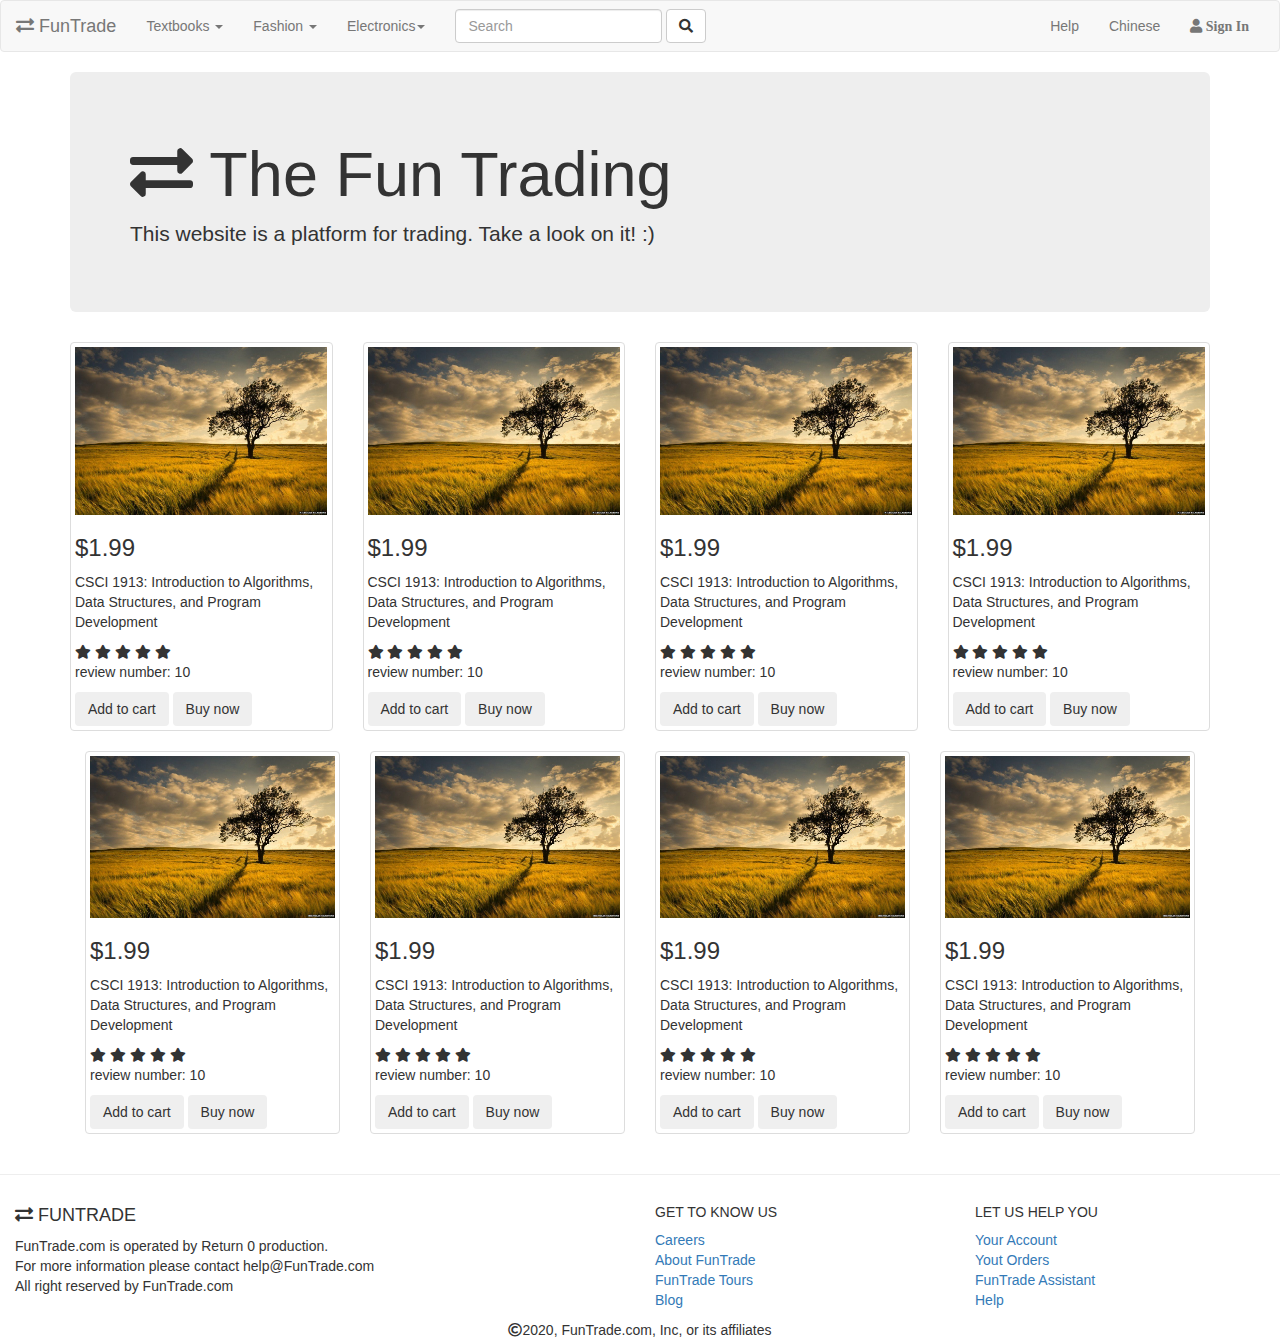
==== Return 0/index.html @ 483e0e55 "Homepage{VERSION 1]" ====
<!DOCTYPE html>
<html>

<head>
    <link rel="stylesheet" type="text/css" href="style.css">
    <link href="https://fonts.googleapis.com/css?family=Source+Sans+Pro:400,700&display=swap" rel="stylesheet">
    <link rel="stylesheet" type="text/css" href="https://maxcdn.bootstrapcdn.com/bootstrap/3.3.7/css/bootstrap.min.css">
    <link rel="stylesheet" href="https://cdnjs.cloudflare.com/ajax/libs/font-awesome/5.11.2/css/all.css">
    <title>Second-Hand Trading</title>

</head>

<body>
    <nav class="navbar navbar-default">
        <div class="container-fluid">
            <!-- Brand and toggle get grouped for better mobile display -->
            <div class="navbar-header">
                <button type="button" class="navbar-toggle collapsed" data-toggle="collapse"
                    data-target="#bs-example-navbar-collapse-1" aria-expanded="false">
                    <span class="sr-only">Toggle navigation</span>
                    <span class="icon-bar"></span>
                    <span class="icon-bar"></span>
                    <span class="icon-bar"></span>
                </button>
                <a class="navbar-brand" href="#"><i class="fas fa-exchange-alt"></i> FunTrade</a>
            </div>

            <!-- Collect the nav links, forms, and other content for toggling -->
            <div class="collapse navbar-collapse" id="bs-example-navbar-collapse-1">
                <ul class="nav navbar-nav">
                    <li class="dropdown">
                        <a href="#" class="dropdown-toggle" data-toggle="dropdown" role="button" aria-haspopup="true"
                            aria-expanded="false">Textbooks <span class="caret"></span></a>
                        <ul class="dropdown-menu">
                            <li><a href="#">CSCI</a></li>
                            <li><a href="#">WRIT</a></li>
                            <li><a href="#">MATH</a></li>
                        </ul>
                    </li>
                    <li class="dropdown">
                        <a href="#" class="dropdown-toggle" data-toggle="dropdown" role="button" aria-haspopup="true"
                            aria-expanded="false">Fashion <span class="caret"></span></a>
                        <ul class="dropdown-menu">
                            <li><a href="#">MEN</a></li>
                            <li><a href="#">WOMEN</a></li>
                            <li><a href="#">GIRLS</a></li>
                            <li><a href="#">BOYS</a></li>
                            <li><a href="#">LUGGAGE</a></li>
                            <li><a href="#">SALES & DEALS</a></li>
                        </ul>
                    </li>
                    <li class="dropdown">
                        <a href="#" class="dropdown-toggle" data-toggle="dropdown" role="button" aria-haspopup="true"
                            aria-expanded="false">Electronics<span class="caret"></span></a>
                        <ul class="dropdown-menu">
                            <li><a href="#">TV & VIDEO</a></li>
                            <li><a href="#">TV & VIDEO</a></li>
                            <li><a href="#">TV & VIDEO</a></li>
                            <li><a href="#">TV & VIDEO</a></li>
                        </ul>
                    </li>

                    <!--
                  <li class="active"><a href="#">Link <span class="sr-only">(current)</span></a></li>
                  <li><a href="#">Link</a></li>
                  -->

                </ul>
                <form class="navbar-form navbar-left">
                    <div class="form-group">
                        <input type="text" class="form-control" placeholder="Search">
                    </div>
                    <button type="submit" class="btn btn-default"><i class="fas fa-search"></i></button>
                </form>
                <ul class="nav navbar-nav navbar-right">
                    <li><a href="#">Help</a></li>
                    <li><a href="#">Chinese</a></li>
                    <li><a class="fas fa-user" href="#"> Sign In</a></li>
                </ul>
            </div><!-- /.navbar-collapse -->
        </div><!-- /.container-fluid -->
    </nav>

    <div class="container">
        <div class="jumbotron">
            <h1>
                <i class="fas fa-exchange-alt"></i> The Fun Trading
            </h1>
            <p> This website is a platform for trading. Take a look on it! :) </p>
        </div>

        <div class="row">
            <div class="col-lg-3 col-md-4 col-sm-6 col-xs-12">
                <div class="thumbnail">
                    <img src="1.jpg">
                    <div>
                        <h3>
                            $1.99
                        </h3>
                        <p class="b">
                            CSCI 1913: Introduction to Algorithms, Data Structures, and Program Development
                        </p>
                        <span class="fa fa-star checked"></span>
                        <span class="fa fa-star checked"></span>
                        <span class="fa fa-star checked"></span>
                        <span class="fa fa-star"></span>
                        <span class="fa fa-star"></span>
                        <p class="a">
                            review number: 10
                        </p>
                        <button class="btn btn-light">
                            Add to cart
                        </button>
                        <button class="btn btn-light">
                            Buy now
                        </button>
                    </div>
                </div>
            </div>
            <div class="col-lg-3 col-md-4 col-sm-6 col-xs-12">
                <div class="thumbnail">
                    <img src="1.jpg">
                    <div>
                        <h3>
                            $1.99
                        </h3>
                        <p class="b">
                            CSCI 1913: Introduction to Algorithms, Data Structures, and Program Development
                        </p>
                        <span class="fa fa-star checked"></span>
                        <span class="fa fa-star checked"></span>
                        <span class="fa fa-star checked"></span>
                        <span class="fa fa-star"></span>
                        <span class="fa fa-star"></span>
                        <p class="a">
                            review number: 10
                        </p>
                        <button class="btn btn-light">
                            Add to cart
                        </button>
                        <button class="btn btn-light">
                            Buy now
                        </button>
                    </div>
                </div>
            </div>
            <div class="col-lg-3 col-md-4 col-sm-6 col-xs-12">
                <div class="thumbnail">
                    <img src="1.jpg">
                    <div>
                        <h3>
                            $1.99
                        </h3>
                        <p class="b">
                            CSCI 1913: Introduction to Algorithms, Data Structures, and Program Development
                        </p>
                        <span class="fa fa-star checked"></span>
                        <span class="fa fa-star checked"></span>
                        <span class="fa fa-star checked"></span>
                        <span class="fa fa-star"></span>
                        <span class="fa fa-star"></span>
                        <p class="a">
                            review number: 10
                        </p>
                        <button class="btn btn-light">
                            Add to cart
                        </button>
                        <button class="btn btn-light">
                            Buy now
                        </button>
                    </div>
                </div>
            </div>
            <div class="col-lg-3 col-md-4 col-sm-6 col-xs-12">
                <div class="thumbnail">
                    <img src="1.jpg">
                    <div>
                        <h3>
                            $1.99
                        </h3>
                        <p class="b">
                            CSCI 1913: Introduction to Algorithms, Data Structures, and Program Development
                        </p>
                        <span class="fa fa-star checked"></span>
                        <span class="fa fa-star checked"></span>
                        <span class="fa fa-star checked"></span>
                        <span class="fa fa-star"></span>
                        <span class="fa fa-star"></span>
                        <p class="a">
                            review number: 10
                        </p>
                        <button class="btn btn-light">
                            Add to cart
                        </button>
                        <button class="btn btn-light">
                            Buy now
                        </button>
                    </div>
                </div>
            </div>
        </div>
        <div class="col-lg-3 col-md-4 col-sm-6 col-xs-12">
            <div class="thumbnail">
                <img src="1.jpg">
                <div>
                    <h3>
                        $1.99
                    </h3>
                    <p class="b">
                        CSCI 1913: Introduction to Algorithms, Data Structures, and Program Development
                    </p>
                    <span class="fa fa-star checked"></span>
                    <span class="fa fa-star checked"></span>
                    <span class="fa fa-star checked"></span>
                    <span class="fa fa-star"></span>
                    <span class="fa fa-star"></span>
                    <p class="a">
                        review number: 10
                    </p>
                    <button class="btn btn-light">
                        Add to cart
                    </button>
                    <button class="btn btn-light">
                        Buy now
                    </button>
                </div>
            </div>
        </div>
        <div class="col-lg-3 col-md-4 col-sm-6 col-xs-12">
            <div class="thumbnail">
                <img src="1.jpg">
                <div>
                    <h3>
                        $1.99
                    </h3>
                    <p class="b">
                        CSCI 1913: Introduction to Algorithms, Data Structures, and Program Development
                    </p>
                    <span class="fa fa-star checked"></span>
                    <span class="fa fa-star checked"></span>
                    <span class="fa fa-star checked"></span>
                    <span class="fa fa-star"></span>
                    <span class="fa fa-star"></span>
                    <p class="a">
                        review number: 10
                    </p>
                    <button class="btn btn-light">
                        Add to cart
                    </button>
                    <button class="btn btn-light">
                        Buy now
                    </button>
                </div>
            </div>
        </div>
        <div class="col-lg-3 col-md-4 col-sm-6 col-xs-12">
            <div class="thumbnail">
                <img src="1.jpg">
                <div>
                    <h3>
                        $1.99
                    </h3>
                    <p class="b">
                        CSCI 1913: Introduction to Algorithms, Data Structures, and Program Development
                    </p>
                    <span class="fa fa-star checked"></span>
                    <span class="fa fa-star checked"></span>
                    <span class="fa fa-star checked"></span>
                    <span class="fa fa-star"></span>
                    <span class="fa fa-star"></span>
                    <p class="a">
                        review number: 10
                    </p>
                    <button class="btn btn-light">
                        Add to cart
                    </button>
                    <button class="btn btn-light">
                        Buy now
                    </button>
                </div>
            </div>
        </div>
        <div class="col-lg-3 col-md-4 col-sm-6 col-xs-12">
            <div class="thumbnail">
                <img src="1.jpg">
                <div>
                    <h3>
                        $1.99
                    </h3>
                    <p class="b">
                        CSCI 1913: Introduction to Algorithms, Data Structures, and Program Development
                    </p>
                    <span class="fa fa-star checked"></span>
                    <span class="fa fa-star checked"></span>
                    <span class="fa fa-star checked"></span>
                    <span class="fa fa-star"></span>
                    <span class="fa fa-star"></span>
                    <p class="a">
                        review number: 10
                    </p>
                    <button class="btn btn-light">
                        Add to cart
                    </button>
                    <button class="btn btn-light">
                        Buy now
                    </button>
                </div>
            </div>
        </div>
    </div>
    </div>
    <hr class='clearfix w-100 d-md-none pb-3'>
    <!-- Footer -->
    <footer class="page-footer font-small blue pt-4">

        <!-- Footer Links -->
        <div class="container-fluid text-center text-md-left">

            <!-- Grid row -->
            <div class="row">
                <!-- Grid column -->
                <div class="col-md-6 mt-md-0 mt-3 text-justify">
                    <!-- Content -->
                    <h4 class="text-uppercase font-weight-bold"><i class="fas fa-exchange-alt"></i> FunTrade</h4>
                    <p class="footer-color">
                        FunTrade.com is operated by Return 0 production.<br />
                        For more information please contact help@FunTrade.com <br />
                        All right reserved by FunTrade.com
                    </p>
                </div>

                <!-- Grid column -->
                <div class="col-md-3 mb-md-0 mb-3 text-justify">
                    <!-- Links -->
                    <h5 class="text-uppercase">Get to Know Us </h5>
                    <ul class="list-unstyled">
                        <li>
                            <a href="#!">Careers</a>
                        </li>
                        <li>
                            <a href="#!">About FunTrade</a>
                        </li>
                        <li>
                            <a href="#!">FunTrade Tours</a>
                        </li>
                        <li>
                            <a href="#!">Blog</a>
                        </li>
                    </ul>
                </div>

                <!-- Grid column -->

                <!-- Grid column -->
                <div class="col-md-3 mb-md-0 mb-3 text-justify">
                    <!-- Links -->
                    <h5 class="text-uppercase">Let Us Help You</h5>

                    <ul class="list-unstyled">
                        <li>
                            <a href="#!">Your Account</a>
                        </li>
                        <li>
                            <a href="#!">Yout Orders</a>
                        </li>
                        <li>
                            <a href="#!">FunTrade Assistant</a>
                        </li>
                        <li>
                            <a href="#!">Help</a>
                        </li>
                    </ul>
                </div>
                <!-- Grid column -->

            </div>
            <!-- Grid row -->

        </div>
        <!-- Footer Links -->

        <!-- Copyright -->
        <div class="footer-copyright text-center py-3 footer-copyright"><i class="far fa-copyright"></i>2020, FunTrade.com, Inc, or its
            affiliates
        </div>
        <!-- Copyright -->

    </footer>
    <!-- Footer -->
    <script src="https://code.jquery.com/jquery-3.4.1.js"></script>
    <script src="https://maxcdn.bootstrapcdn.com/bootstrap/3.3.7/js/bootstrap.min.js"></script>
</body>
</html>
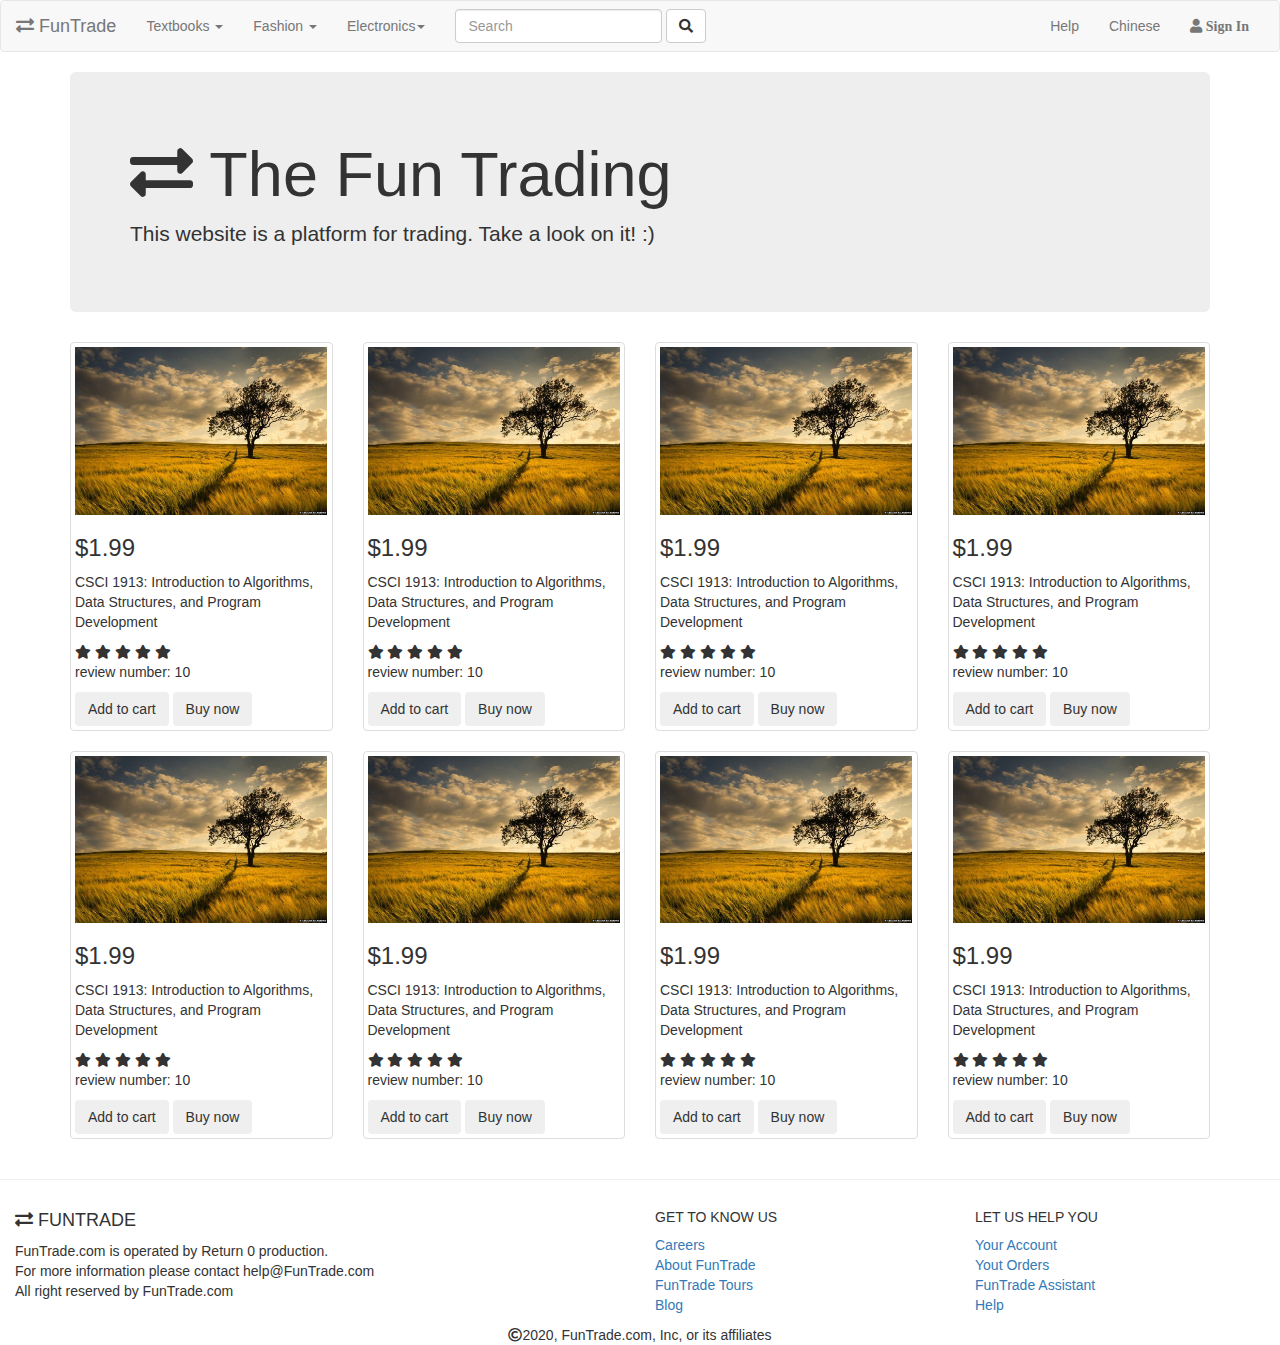
==== commit 2b313e6a: "Update index.html" ====
--- a/Return 0/index.html
+++ b/Return 0/index.html
@@ -198,7 +198,6 @@
                     </div>
                 </div>
             </div>
-        </div>
         <div class="col-lg-3 col-md-4 col-sm-6 col-xs-12">
             <div class="thumbnail">
                 <img src="1.jpg">
@@ -309,6 +308,7 @@
         </div>
     </div>
     </div>
+    </div>
     <hr class='clearfix w-100 d-md-none pb-3'>
     <!-- Footer -->
     <footer class="page-footer font-small blue pt-4">
@@ -390,4 +390,4 @@
     <script src="https://code.jquery.com/jquery-3.4.1.js"></script>
     <script src="https://maxcdn.bootstrapcdn.com/bootstrap/3.3.7/js/bootstrap.min.js"></script>
 </body>
-</html>+</html>
